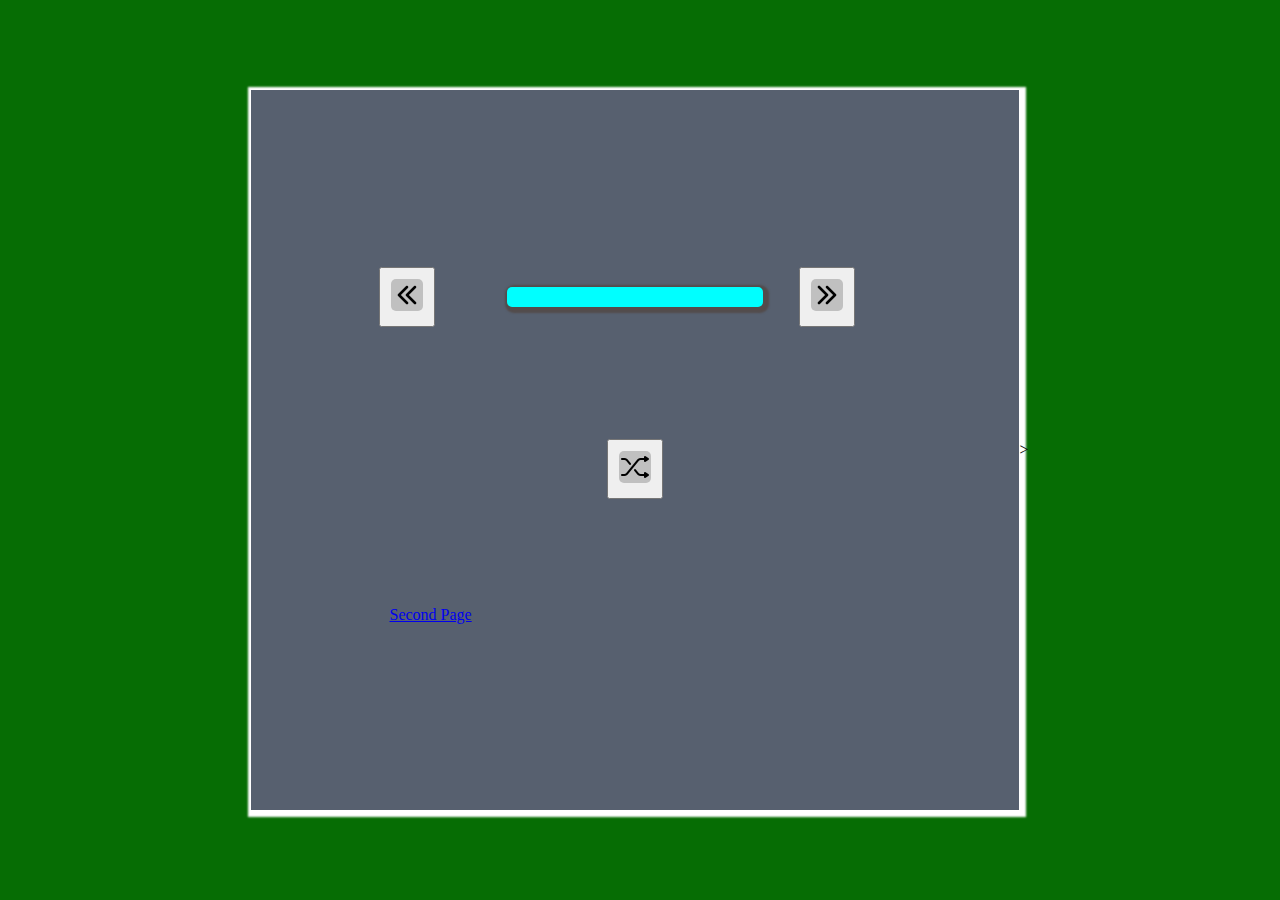
==== index.html @ fa65d831 "initial commit" ====
<!DOCTYPE html>
<html>

<head>
    <title></title>
    <link rel="stylesheet" type="text/css" href="style.css">
    <link href="https://fonts.googleapis.com/css?family=Luckiest+Guy" rel="stylesheet">
</head>

<body>

    <section>
        <div class="centerDiv">
            <div class="previous"><button onclick="previous()" ><img class="icon_btn" src="images/left.png" alt=""></button></div>
            <div id="result" ></div>
            <div class="next"><button onclick="next()"><img class="icon_btn" src="images/right.png" alt=""></button></div>
            <div class="shuffle"><button onclick="shuffle()"><img class="icon_btn" src="images/shuffle.png" alt=""></button></div>
            <div class="link"><a href="pages/second.html">Second Page</a></div>
        </div>>
    </section>
    <script src="app.js"></script>

</body>

</html>
---- style.css ----
* {
    padding: 0;
    margin: 0;
    box-sizing: border-box;
    font-family: 'Special Elite', cursive;
}
section {
    width: 100%;
    height: 100vh;
    display: flex;
    justify-content: center;
    flex-direction: row;
    align-items: center;
    background: #066d04;
}
.centerDiv {
    display: flex;
    flex-direction: row;
    width: 60%;
    height: 80%;
    box-shadow: 2px 2px 2px 5px white;
    padding: 10%;
    align-items: center;
    background: #57606f;
    color: white;
    flex-wrap: wrap;
}

button:hover {
    cursor: pointer;
}

.icon_btn {
    width: 32px;
    height: 32px;
    background-color: #eee;
    background: #C0C0C0;
    background-size: 100% auto;
    /*extra fluff*/
    margin: 10px;
    border-radius: 5px;
}

#result{
    width: 50%;
    order:2;
    padding: 10px;
    color: black;
    box-shadow: 2px 2px 2px 4px rgb(83, 76, 76);
    border-radius: 5px;
    background-color: aqua;
}

.previous {
    width: 25%;
    order: 1;
}

.next {
    width: 25%;
    order: 3;
    text-align: center;
}
.shuffle{
    width: 100%;
    padding-top: 15px;
    order: 4;
    text-align: center;
}
.link{
    width: 25%;
    order: 5;
    margin: 10px;
}
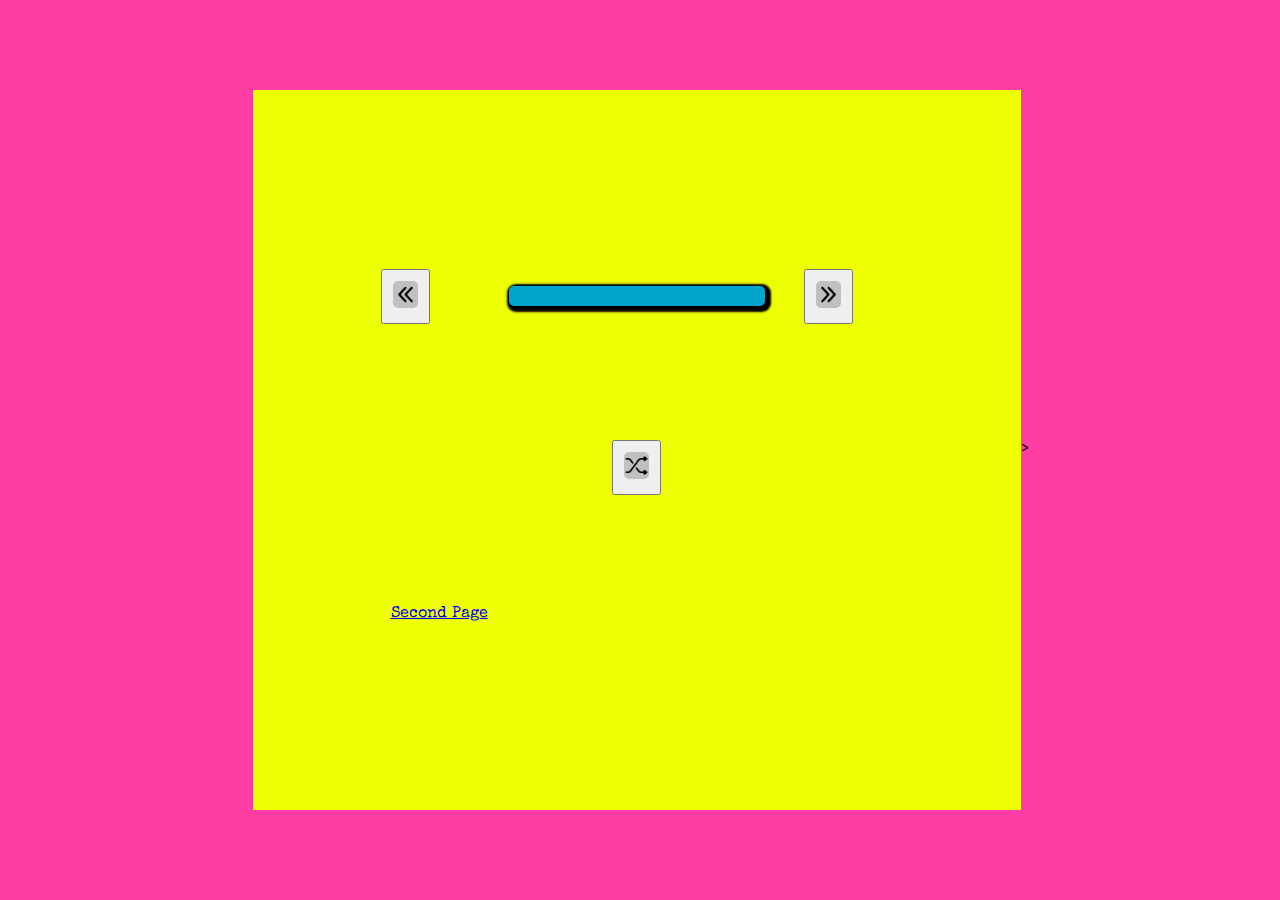
==== commit a9930a1c: "adding responsiveness to the site" ====
--- a/index.html
+++ b/index.html
@@ -4,7 +4,9 @@
 <head>
     <title></title>
     <link rel="stylesheet" type="text/css" href="style.css">
-    <link href="https://fonts.googleapis.com/css?family=Luckiest+Guy" rel="stylesheet">
+    <link rel="preconnect" href="https://fonts.googleapis.com">
+    <link rel="preconnect" href="https://fonts.gstatic.com" crossorigin>
+    <link href="https://fonts.googleapis.com/css2?family=Special+Elite&display=swap" rel="stylesheet">
 </head>
 
 <body>
--- a/style.css
+++ b/style.css
@@ -11,18 +11,18 @@
     justify-content: center;
     flex-direction: row;
     align-items: center;
-    background: #066d04;
+    background: #ff3ea5;
 }
 .centerDiv {
     display: flex;
     flex-direction: row;
-    width: 60%;
-    height: 80%;
-    box-shadow: 2px 2px 2px 5px white;
+    width: 60vw;
+    height: 80vh;
+    /* box-shadow: 2px 2px 2px 5px white; */
     padding: 10%;
     align-items: center;
-    background: #57606f;
-    color: white;
+    background: #edff00;
+    color: black;
     flex-wrap: wrap;
 }
 
@@ -31,8 +31,8 @@
 }
 
 .icon_btn {
-    width: 32px;
-    height: 32px;
+    width: 2vw;
+    height: 3vh;
     background-color: #eee;
     background: #C0C0C0;
     background-size: 100% auto;
@@ -45,10 +45,10 @@
     width: 50%;
     order:2;
     padding: 10px;
+    box-shadow: 2px 2px 2px 4px rgb(0, 0, 0);
+    border-radius: 5px;
     color: black;
-    box-shadow: 2px 2px 2px 4px rgb(83, 76, 76);
-    border-radius: 5px;
-    background-color: aqua;
+    background-color: #00a4cc;
 }
 
 .previous {
